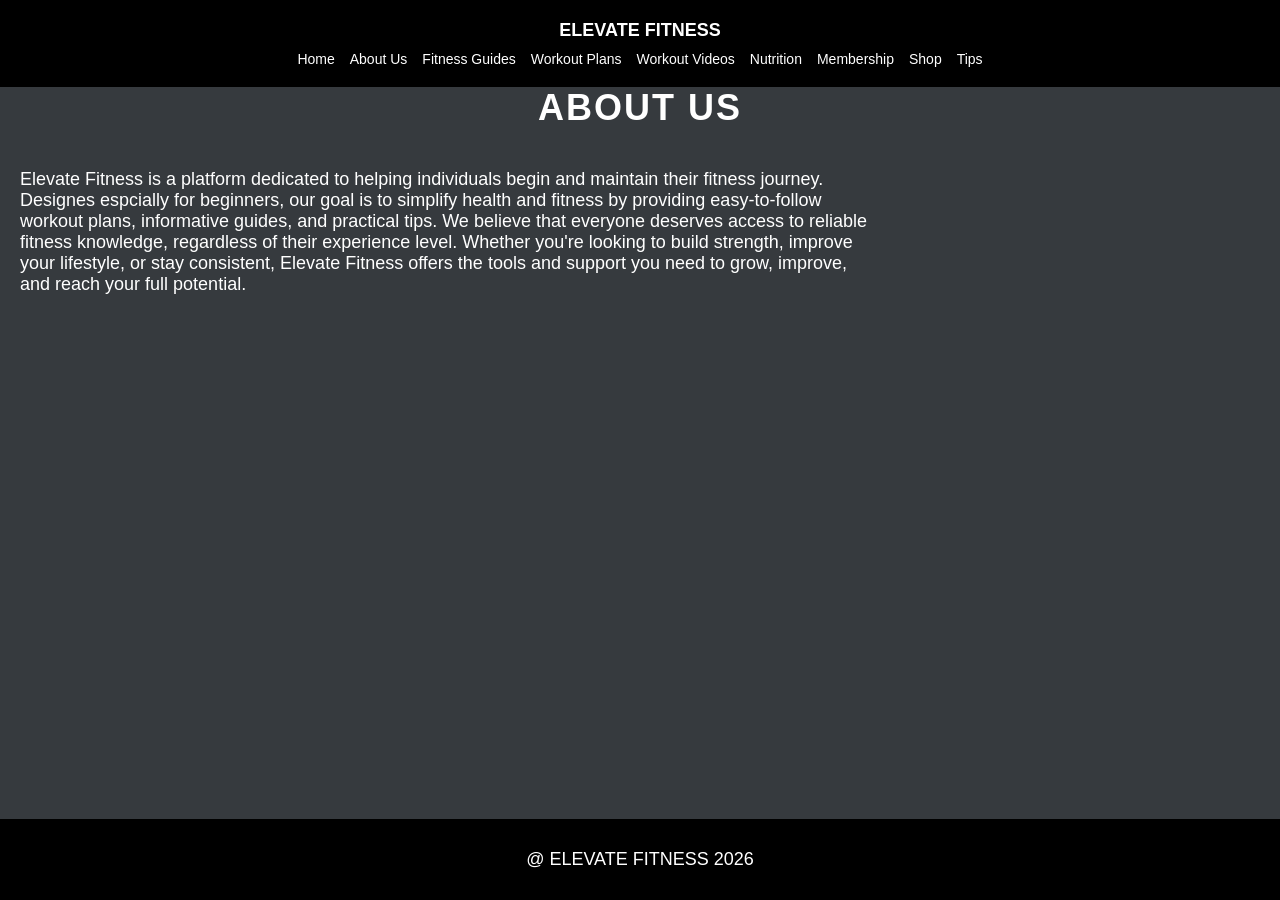
==== aboutus.html @ cf33ad15 "commit 1" ====
<!DOCTYPE html>
<html lang="en">
<head>
    <meta charset="UTF-8">
    <meta name="viewport" content="width=device-width, initial scale=1.0">
    <title>WMD ASSIGNMENT</title>
    <link rel="stylesheet" href="style.css">
   
</head>

<body>
<header>
  <div class="logo">ELEVATE FITNESS</div>
  <nav>
    <a href="index.html">Home</a>
    <a href="aboutus.html">About Us</a>
    <a href="fitnessguides.html">Fitness Guides</a>
    <a href="workoutplans.html">Workout Plans</a>
    <a href="workoutvideos.html">Workout Videos</a>
    <a href="nutrition.html">Nutrition</a>
    <a href="membership.html">Membership</a>
    <a href="shop.html">Shop</a>
    <a href="tips.html">Tips</a>
  </nav>
</header>

    <h1>ABOUT US</h1>
     <p>Elevate Fitness is a platform dedicated to helping individuals begin and maintain their fitness journey.<br>
       Designes espcially for beginners, our goal is to simplify health and fitness by providing easy-to-follow<br>
       workout plans, informative guides, and practical tips. We believe that everyone deserves access to reliable<br>
       fitness knowledge, regardless of their experience level. Whether you're looking to build strength, improve<br>
       your lifestyle, or stay consistent, Elevate Fitness offers the tools and support you need to grow, improve,<br>
       and reach your full potential.</p>  

<footer>
  <p>@ ELEVATE FITNESS 2026</p>
</footer>

<script id="t3s7og">
const links = document.querySelectorAll("nav a");

links.forEach(link => {
  link.addEventListener("mouseenter", () => {
    link.style.transform = "scale(1.1)";
    link.style.color = "#adb5bd";
    link.style.transition = "0.3s";
  });

  link.addEventListener("mouseleave", () => {
    link.style.transform = "scale(1)";
    link.style.color = "white";
  });
});
</script>
</body>
</html>
---- style.css ----
/* RESET */
* {
  margin: 0;
  padding: 0;
  box-sizing: border-box;
  font-family: Arial, sans-serif;
}

/* BODY */
body {
  background-color: #6c757d;
  color: white;
  overflow-x: hidden;
}

/* =========================
   BACKGROUND VIDEO
========================= */
.hero-video {
  position: fixed;
  top: 0;
  left: 0;
  width: 100%;
  height: 100%;
  object-fit: cover;
  z-index: -2;
}

/* DARK OVERLAY */
body::before {
  content: "";
  position: fixed;
  top: 0;
  left: 0;
  width: 100%;
  height: 100%;
  background: rgba(0,0,0,0.5);
  z-index: -1;
}

/* CONTENT ABOVE VIDEO */
header, section, footer, nav, h1 {
  position: relative;
  z-index: 1;
}

/* =========================
   HEADER
========================= */
header {
  background: black;
  padding: 20px;
  text-align: center;
}

.logo {
  margin-bottom: 10px;
  font-size: 18px;
  font-weight: bold;
}

/* NAV */
nav {
  display: flex;
  justify-content: center;
  flex-wrap: wrap;
  gap: 15px;
}

nav a {
  color: white;
  text-decoration: none;
  font-size: 14px;
  transition: 0.3s;
}

nav a:hover {
  color: #adb5bd;
  transform: scale(1.1);
}

/* =========================
   HEADINGS
========================= */
h1 {
  text-align: center;
  font-size: 36px;
  letter-spacing: 2px;
  margin-bottom: 20px;
}

h2 {
  margin-bottom: 20px;
  text-transform: uppercase;
}

/* =========================
   TEXT
========================= */
p {
  padding: 20px;
  font-size: 18px;
}

/* =========================
   CENTER HERO TEXT
========================= */
.center-text {
  position: absolute;
  top: 50%;
  left: 50%;
  transform: translate(-50%, -50%);
  text-align: center;
}

.btn {
  display: block;
  width: fit-content;
  margin: 20px auto;
  background-color: black;
  color: white;
  padding: 12px 20px;
  text-decoration: none;
  border-radius: 5px;
}

/* =========================
   SECTIONS
========================= */
section {
  padding: 50px 80px;
}

/* =========================
   ABOUT SECTION
========================= */
.about {
  display: flex;
  justify-content: space-between;
  align-items: center;
}

.about-text {
  width: 55%;
}

.about-img {
  width: 35%;
  height: 200px;
  background: #ccc;
}

/* =========================
   FITNESS GUIDES
========================= */
.guides {
  display: flex;
  flex-direction: column;
  gap: 20px;
}

.guide-item {
  display: flex;
  align-items: center;
  gap: 20px;
}

.circle {
  width: 60px;
  height: 60px;
  border-radius: 50%;
  background: #ccc;
}

/* =========================
   WORKOUT PLANS
========================= */
.plans {
  display: flex;
  gap: 40px;
}

.plan-card {
  width: 45%;
}

.plan-img {
  width: 100%;
  height: 150px;
  background: #ccc;
  margin-bottom: 10px;
}

/* =========================
   VIDEOS
========================= */
.videos {
  display: flex;
  gap: 20px;
}

.video-card {
  width: 30%;
}

.video-img {
  width: 100%;
  height: 120px;
  background: #ccc;
  margin-bottom: 10px;
}

/* =========================
   SHOP / PRODUCTS GRID
========================= */
.products {
  display: grid;
  grid-template-columns: repeat(4, 1fr);
  gap: 20px;
  padding: 20px;
}

.product-card {
  background: rgba(0,0,0,0.7);
  padding: 15px;
  border-radius: 10px;
  text-align: center;
  transition: 0.3s;
}

.product-card:hover {
  transform: scale(1.05);
}

.product-card img {
  width: 100%;
  height: 150px;
  object-fit: cover;
  margin-bottom: 10px;
}

/* BUTTON */
button {
  padding: 8px 15px;
  background: #adb5bd;
  border: none;
  cursor: pointer;
  transition: 0.3s;
}

button:hover {
  background: white;
}

/* =========================
   GRID IMAGE STYLE
========================= */
.grid-img {
  width: 100%;
  height: 300px;
  object-fit: cover;
  display: block;
  transition: 0.4s ease;
}

.grid-img:hover {
  transform: scale(1.05);
  filter: blur(3px);
}

/* =========================
   FOOTER
========================= */
footer {
  background: black;
  text-align: center;
  padding: 10px 0;
  margin-top: 30px;
  font-size: 12px;
  position: fixed;
  bottom: 0;
  width: 100%;
}

/* =========================
   RESPONSIVE DESIGN
========================= */
@media (max-width: 1024px) {
  .products {
    grid-template-columns: repeat(2, 1fr);
  }
}

@media (max-width: 600px) {
  .products {
    grid-template-columns: 1fr;
  }
}
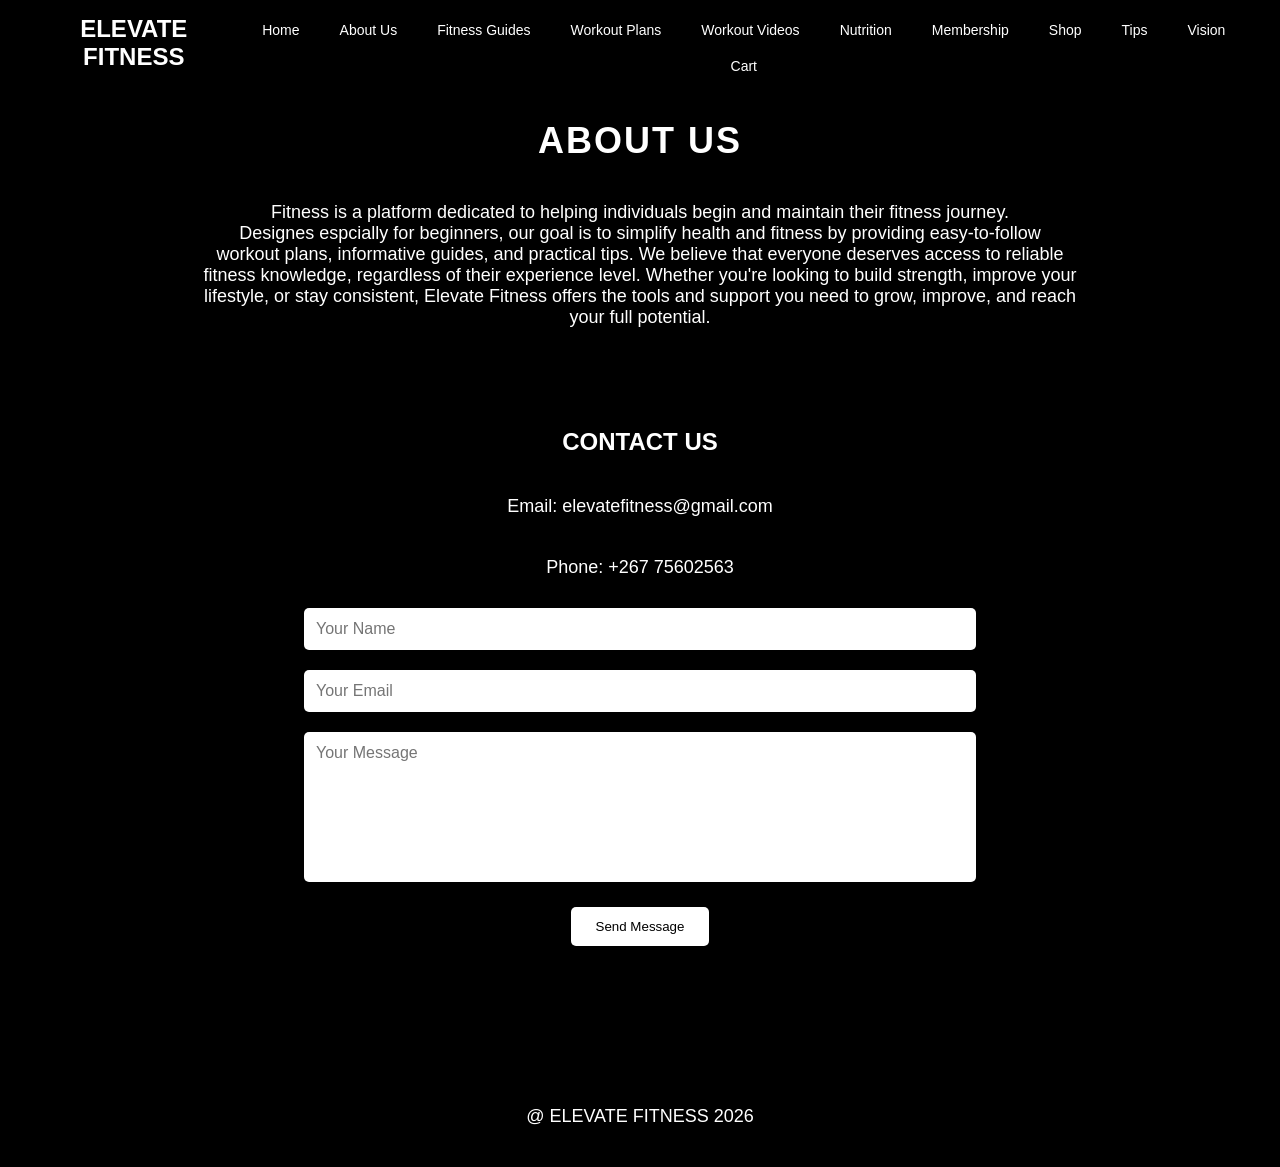
==== commit ba8ec9bc: "update2" ====
--- a/aboutus.html
+++ b/aboutus.html
@@ -10,28 +10,68 @@
 
 <body>
 <header>
-  <div class="logo">ELEVATE FITNESS</div>
-  <nav>
-    <a href="index.html">Home</a>
-    <a href="aboutus.html">About Us</a>
-    <a href="fitnessguides.html">Fitness Guides</a>
-    <a href="workoutplans.html">Workout Plans</a>
-    <a href="workoutvideos.html">Workout Videos</a>
-    <a href="nutrition.html">Nutrition</a>
-    <a href="membership.html">Membership</a>
-    <a href="shop.html">Shop</a>
-    <a href="tips.html">Tips</a>
-  </nav>
+
+    <div class="logo">ELEVATE FITNESS</div>
+
+    <!-- MENU BUTTON -->
+
+    <div class="menu-toggle" id="menu-toggle">
+        ☰
+    </div>
+
+    <!-- NAVIGATION -->
+
+     <nav id="navbar">
+
+        <a href="index.html">Home</a>
+        <a href="aboutus.html">About Us</a>
+        <a href="fitnessguides.html">Fitness Guides</a>
+        <a href="workoutplans.html">Workout Plans</a>
+        <a href="workoutvideos.html">Workout Videos</a>
+        <a href="nutrition.html">Nutrition</a>
+        <a href="membership.html">Membership</a>
+        <a href="shop.html">Shop</a>
+        <a href="tips.html">Tips</a>
+        <a href="#vision">Vision</a>
+        <a href="cart.html">Cart</a>
+
+
+    </nav>
 </header>
 
+<main class="page-content">
+
     <h1>ABOUT US</h1>
-     <p>Elevate Fitness is a platform dedicated to helping individuals begin and maintain their fitness journey.<br>
-       Designes espcially for beginners, our goal is to simplify health and fitness by providing easy-to-follow<br>
-       workout plans, informative guides, and practical tips. We believe that everyone deserves access to reliable<br>
-       fitness knowledge, regardless of their experience level. Whether you're looking to build strength, improve<br>
-       your lifestyle, or stay consistent, Elevate Fitness offers the tools and support you need to grow, improve,<br>
-       and reach your full potential.</p>  
+     <p class="center-paragraph">
+      Fitness is a platform dedicated to helping individuals begin and maintain their fitness journey.<br>
+      Designes espcially for beginners, our goal is to simplify health and fitness by providing easy-to-follow<br>
+      workout plans, informative guides, and practical tips. We believe that everyone deserves access to reliable<br>
+      fitness knowledge, regardless of their experience level. Whether you're looking to build strength, improve your<br>
+      lifestyle, or stay consistent, Elevate Fitness offers the tools and support you need to grow, improve, and reach<br>
+      your full potential.</p>  
 
+      <section class="contact-section">
+
+    <h2>Contact Us</h2>
+
+    <p>Email: elevatefitness@gmail.com</p>
+    <p>Phone: +267 75602563</p>
+
+    <form>
+
+        <input type="text" placeholder="Your Name">
+
+        <input type="email" placeholder="Your Email">
+
+        <textarea placeholder="Your Message"></textarea>
+
+        <button type="submit">Send Message</button>
+
+    </form>
+
+</section>
+
+</main>
 <footer>
   <p>@ ELEVATE FITNESS 2026</p>
 </footer>
@@ -51,6 +91,18 @@
     link.style.color = "white";
   });
 });
+
+</script>
+
+<script>
+
+const menuToggle = document.getElementById("menu-toggle");
+const navbar = document.getElementById("navbar");
+
+menuToggle.addEventListener("click", () => {
+    navbar.classList.toggle("active");
+});
+
 </script>
 </body>
 </html>
--- a/style.css
+++ b/style.css
@@ -8,22 +8,162 @@
 
 /* BODY */
 body {
-  background-color: #6c757d;
+  background-color: black;
   color: white;
   overflow-x: hidden;
 }
 
-/* =========================
-   BACKGROUND VIDEO
-========================= */
-.hero-video {
-  position: fixed;
-  top: 0;
-  left: 0;
-  width: 100%;
-  height: 100%;
-  object-fit: cover;
-  z-index: -2;
+/* SMOOTH SCROLL */
+html {
+    scroll-behavior: smooth;
+}
+
+/* BODY */
+body {
+    margin: 0;
+    font-family: Arial, Helvetica, sans-serif;
+    color: white;
+    background-color: black;
+}
+
+/* HEADER */
+header {
+    position: fixed;
+    top: 0;
+    width: 100%;
+    padding: 15px 30px;
+    display: flex;
+    justify-content: space-between;
+    align-items: center;
+    background: rgba(0,0,0,0.7);
+    z-index: 1000;
+}
+
+/* LOGO */
+.logo {
+    font-size: 24px;
+    font-weight: bold;
+}
+
+/* NAVIGATION */
+nav a {
+    color: white;
+    text-decoration: none;
+    margin: 0 10px;
+    transition: 0.3s;
+}
+
+nav a:hover {
+    color: #adb5bd;
+    transform: scale(1.1);
+}
+
+/* HERO SECTION */
+.hero {
+    position: relative;
+    height: 100vh;
+    overflow: hidden;
+}
+
+/* BACKGROUND VIDEO */
+.bg-video {
+    position: absolute;
+    top: 0;
+    left: 0;
+    width: 100%;
+    height: 100%;
+    object-fit: cover;
+    z-index: -1;
+}
+
+/* CENTER TEXT */
+.center-text {
+    position: absolute;
+    top: 50%;
+    left: 50%;
+    transform: translate(-50%, -50%);
+    text-align: center;
+}
+
+/* MAIN TITLE */
+.center-text h1 {
+    font-size: 60px;
+    margin-bottom: 20px;
+}
+
+/* BUTTONS */
+.btn {
+    display: inline-block;
+    padding: 12px 25px;
+    margin: 10px;
+    background-color: white;
+    color: black;
+    text-decoration: none;
+    border-radius: 5px;
+    font-weight: bold;
+    transition: 0.3s;
+}
+.bottom-buttons {
+    position: absolute;
+    bottom: 40px;
+    width: 100%;
+    text-align: center;
+    z-index: 2;
+}
+
+.btn:hover {
+    background-color: #adb5bd;
+    transform: scale(1.05);
+}
+
+/* VISION SECTION */
+.vision-section {
+    padding: 100px 60px;
+    background-color: #111;
+    text-align: center;
+}
+
+.vision-section h2 {
+    font-size: 40px;
+    margin-bottom: 20px;
+    background-color: #111;
+}
+
+.vision-section p {
+    max-width: 900px;
+    margin: auto;
+    line-height: 1.8;
+    font-size: 18px;
+    background-color: #111;
+}
+/* VISION TEXT SCROLL ANIMATION */
+
+.fade-section {
+    opacity: 0;
+    transform: translateY(50px);
+    animation: visionFade 1.5s ease forwards;
+
+    animation-timeline: view();
+    animation-range: entry 20%;
+}
+
+@keyframes visionFade {
+    from {
+        opacity: 0;
+        transform: translateY(50px);
+    }
+
+    to {
+        opacity: 1;
+        transform: translateY(0);
+    }
+}
+
+/* FOOTER */
+footer {
+    background-color: black;
+    text-align: center;
+    padding: 20px;
 }
 
 /* DARK OVERLAY */
@@ -113,15 +253,37 @@
   text-align: center;
 }
 
+/* BUTTONS */
+
 .btn {
-  display: block;
-  width: fit-content;
-  margin: 20px auto;
-  background-color: black;
-  color: white;
-  padding: 12px 20px;
-  text-decoration: none;
-  border-radius: 5px;
+    display: inline-block;
+    background-color: black;
+    color: white;
+    padding: 12px 20px;
+    text-decoration: none;
+    border-radius: 5px;
+    transition: 0.3s;
+}
+
+.btn:hover {
+    background-color: #333;
+    transform: scale(1.05);
+}
+
+/* VISION BUTTONS */
+
+.vision-buttons {
+    margin-top: 40px;
+    display: flex;
+    justify-content: center;
+    align-items: center;
+    gap: 20px;
+}
+
+/* VISION SECTION */
+
+.vision-section {
+    padding: 100px 60px 150px 60px;
 }
 
 /* =========================
@@ -144,70 +306,260 @@
   width: 55%;
 }
 
+.center-paragraph{
+  text-align: center;
+}
 .about-img {
   width: 35%;
   height: 200px;
-  background: #ccc;
+  background: #ffff;
+}
+
+/* CONTACT SECTION */
+
+.contact-section {
+    padding: 80px;
+    text-align: center;
+    background-color: #000000;
+}
+
+/* FORM */
+
+.contact-section form {
+    display: flex;
+    flex-direction: column;
+    align-items: center;
+}
+
+/* INPUTS + TEXTAREA */
+
+.contact-section input,
+.contact-section textarea {
+    width: 60%;
+    padding: 12px;
+    margin: 10px 0;
+
+    border: none;
+    border-radius: 5px;
+
+    font-size: 16px;
+}
+
+/* MESSAGE BOX */
+
+.contact-section textarea {
+    height: 150px;
+    resize: none;
+}
+
+/* BUTTON */
+
+.contact-section button {
+    padding: 12px 25px;
+    background-color: white;
+    color: black;
+    border: none;
+    border-radius: 5px;
+    cursor: pointer;
+    margin-top: 15px;
+    transition: 0.3s;
+}
+
+.contact-section button:hover {
+    background-color: #adb5bd;
 }
 
 /* =========================
    FITNESS GUIDES
 ========================= */
-.guides {
-  display: flex;
-  flex-direction: column;
-  gap: 20px;
-}
-
-.guide-item {
-  display: flex;
-  align-items: center;
-  gap: 20px;
-}
-
-.circle {
-  width: 60px;
-  height: 60px;
-  border-radius: 50%;
-  background: #ccc;
-}
+
+
+/* FITNESS GUIDES SECTION */
+
+.fitness-page{
+    background-image: url("images/background-img1.jpg");
+    background-size: cover;
+    background-position: center;
+    background-repeat: no-repeat;
+    background-attachment: fixed;
+
+    position: relative;
+    z-index: 1;
+}
+
+.fitness-guides {
+    padding: 120px 50px;
+    text-align: center;
+}
+
+/* GUIDE CONTAINER */
+
+.guide-container {
+    display: grid;
+    grid-template-columns: repeat(auto-fit, minmax(250px, 1fr));
+    gap: 30px;
+    margin-top: 50px;
+}
+
+/* GUIDE CARDS */
+
+.guide-card {
+    background-color: #1a1a1a;
+    padding: 30px;
+    border-radius: 15px;
+    transition: 0.3s;
+    text-align: left;
+}
+
+/* HOVER EFFECT */
+
+.guide-card:hover {
+    transform: translateY(-10px);
+    box-shadow: 0 0 20px rgba(255,255,255,0.2);
+}
+
+/* CARD HEADINGS */
+
+.guide-card h2 {
+    margin-bottom: 15px;
+    color: #adb5bd;
+}
+
+/* CARD TEXT */
+
+.guide-card p {
+    line-height: 1.7;
+    margin-bottom: 20px;
+}
+
+/* LIST */
+
+.guide-card ul {
+    padding-left: 20px;
+}
+
+.guide-card li {
+    margin-bottom: 10px;
+}
+
+
 
 /* =========================
    WORKOUT PLANS
 ========================= */
-.plans {
-  display: flex;
-  gap: 40px;
-}
-
-.plan-card {
-  width: 45%;
-}
-
-.plan-img {
-  width: 100%;
-  height: 150px;
-  background: #ccc;
-  margin-bottom: 10px;
-}
+/* WORKOUT PLAN SECTION */
+
+.workoutplan-page{
+    background-image: url("images/background-img2.jpg");
+    background-size: cover;
+    background-position: center;
+    background-repeat: no-repeat;
+    background-attachment: fixed;
+
+    position: relative;
+    z-index: 1;
+}
+
+.workout-plans{
+    display: flex;
+    justify-content: center;
+    gap: 30px;
+    flex-wrap: wrap;
+    padding: 60px 20px;
+}
+
+.plan-card{
+    background: #1c1c1c;
+    color: white;
+    width: 320px;
+    padding: 30px;
+    border-radius: 20px;
+    box-shadow: 0 8px 20px rgba(0,0,0,0.4);
+    transition: 0.3s;
+    text-align: center;
+}
+
+.plan-card:hover{
+    transform: translateY(-10px);
+}
+
+.plan-card h2{
+    font-size: 32px;
+    margin-bottom: 10px;
+}
+
+.level{
+    color: white;
+    margin-bottom: 20px;
+    font-weight: bold;
+}
+
+.plan-card ul{
+    text-align: left;
+    margin-bottom: 20px;
+    padding-left: 20px;
+}
+
+.plan-card li{
+    margin-bottom: 10px;
+}
+
+.plan-card h3{
+    margin-top: 20px;
+    margin-bottom: 10px;
+    color: white;
+}
+
+.plan-card p{
+    line-height: 1.6;
+}
+
+
 
 /* =========================
    VIDEOS
 ========================= */
-.videos {
-  display: flex;
-  gap: 20px;
+.video-section {
+    padding: 100px 50px;
+    text-align: center;
+}
+
+.video-section h1 {
+    margin-bottom: 50px;
+    font-size: 3rem;
+}
+
+.video-container {
+    display: flex;
+    justify-content: center;
+    gap: 30px;
+    flex-wrap: wrap;
 }
 
 .video-card {
-  width: 30%;
-}
-
-.video-img {
-  width: 100%;
-  height: 120px;
-  background: #ccc;
-  margin-bottom: 10px;
+    width: 320px;
+    text-decoration: none;
+    color: white;
+    background-color: #1a1a1a;
+    border-radius: 15px;
+    overflow: hidden;
+    transition: 0.3s;
+}
+
+.video-card img {
+    width: 100%;
+    height: 200px;
+    object-fit: cover;
+    display: block;
+}
+
+.video-card h3 {
+    padding: 20px;
+}
+
+.video-card:hover {
+    transform: translateY(-10px);
+    box-shadow: 0 0 20px rgba(255,255,255,0.2);
 }
 
 /* =========================
@@ -271,15 +623,14 @@
 /* =========================
    FOOTER
 ========================= */
+/* FOOTER */
+
 footer {
-  background: black;
-  text-align: center;
-  padding: 10px 0;
-  margin-top: 30px;
-  font-size: 12px;
-  position: fixed;
-  bottom: 0;
-  width: 100%;
+    background: black;
+    text-align: center;
+    padding: 20px;
+    margin-top: 40px;
+    width: 100%;
 }
 
 /* =========================
@@ -297,3 +648,302 @@
   }
 }
 
+button {
+  background-color: black;
+  color: white;
+  padding: 10px 15px;
+  border: none;
+  border-radius: 5px;
+  cursor: pointer;
+}
+
+button:hover {
+  background-color: gray;
+}
+
+#cart {
+  list-style: none;
+  padding: 0;
+}
+
+/* HEADER */
+
+header {
+    position: fixed;
+    top: 0;
+    width: 100%;
+    padding: 15px 30px;
+    display: flex;
+    justify-content: space-between;
+    align-items: center;
+    background: rgba(0,0,0,0.8);
+    z-index: 1000;
+    box-sizing: border-box;
+}
+
+/* LOGO */
+
+.logo {
+    font-size: 24px;
+    font-weight: bold;
+}
+
+/* NAVIGATION */
+
+nav {
+    display: flex;
+    gap: 20px;
+}
+
+/* NAV LINKS */
+
+nav a {
+    color: white;
+    text-decoration: none;
+    transition: 0.3s;
+}
+
+nav a:hover {
+    color: #adb5bd;
+    transform: scale(1.1);
+}
+
+/* MENU BUTTON */
+
+.menu-toggle {
+    display: none;
+    font-size: 30px;
+    cursor: pointer;
+    color: white;
+}
+
+/* MOBILE + WINDOWED RESPONSIVE MENU */
+
+@media (max-width: 1000px) {
+
+    .menu-toggle {
+        display: block;
+    }
+
+    nav {
+        position: absolute;
+        top: 80px;
+        right: 0;
+        width: 250px;
+        background-color: rgba(0,0,0,0.95);
+
+        flex-direction: column;
+        align-items: center;
+
+        padding: 20px 0;
+
+        display: none;
+    }
+
+    nav.active {
+        display: flex;
+    }
+
+    nav a {
+        padding: 15px;
+        width: 100%;
+        text-align: center;
+    }
+}
+
+/* PAGE CONTENT SPACING */
+
+.page-content {
+    padding-top: 120px;
+}
+
+/* CART SECTION */
+
+.cart-section {
+    background-color: #1a1a1a;
+    padding: 40px;
+    margin: 50px;
+    border-radius: 10px;
+}
+
+/* CART LIST */
+
+#cart {
+    list-style: none;
+    margin-top: 20px;
+    margin-bottom: 20px;
+}
+
+#cart li {
+    padding: 10px;
+    background-color: #2a2a2a;
+    margin-bottom: 10px;
+    border-radius: 5px;
+}
+
+/* TOTAL */
+
+.cart-section h3 {
+    margin-bottom: 30px;
+}
+
+/* PAYMENT SECTION */
+
+.payment-section {
+    margin-top: 30px;
+}
+
+/* INPUTS */
+
+.payment-section input {
+    width: 100%;
+    padding: 12px;
+    margin-bottom: 15px;
+    border: none;
+    border-radius: 5px;
+}
+
+/* CHECKOUT BUTTON */
+
+.checkout-btn {
+    width: 100%;
+    padding: 12px;
+}
+
+/* TIPS SECTION */
+
+.tips-page{
+    background-image: url("images/background-img4.jpg");
+    background-size: cover;
+    background-position: center;
+    background-repeat: no-repeat;
+    background-attachment: fixed;
+
+    position: relative;
+    z-index: 1;
+}
+
+.tips-section {
+    padding: 120px 50px;
+    text-align: center;
+}
+
+/* TIPS CONTAINER */
+
+.tips-container {
+    display: grid;
+    grid-template-columns: repeat(auto-fit, minmax(300px, 1fr));
+    gap: 30px;
+    margin-top: 50px;
+}
+
+/* TIP CARDS */
+
+.tip-card {
+    background-color: #1a1a1a;
+    padding: 30px;
+    border-radius: 15px;
+    text-align: left;
+    transition: 0.3s;
+}
+
+/* HOVER EFFECT */
+
+.tip-card:hover {
+    transform: translateY(-10px);
+    box-shadow: 0 0 20px rgba(255,255,255,0.2);
+}
+
+/* CARD HEADINGS */
+
+.tip-card h2 {
+    margin-bottom: 15px;
+    color: #adb5bd;
+}
+
+/* CARD TEXT */
+
+.tip-card p {
+    line-height: 1.7;
+    margin-bottom: 20px;
+}
+
+/* LIST */
+
+.tip-card ul {
+    padding-left: 20px;
+}
+
+.tip-card li {
+    margin-bottom: 10px;
+}
+
+
+
+/* NUTRITION SECTION */
+
+.nutrition-page{
+    background-image: url("images/background-img3.jpg");
+    background-size: cover;
+    background-position: center;
+    background-repeat: no-repeat;
+    background-attachment: fixed;
+
+    position: relative;
+    z-index: 1;
+}
+.nutrition-section {
+    padding: 120px 50px;
+    text-align: center;
+}
+
+/* NUTRITION CONTAINER */
+
+.nutrition-container {
+    display: grid;
+    grid-template-columns: repeat(auto-fit, minmax(250px, 1fr));
+    gap: 30px;
+    margin-top: 50px;
+}
+
+/* NUTRITION CARDS */
+
+.nutrition-card {
+    background-color: #1a1a1a;
+    padding: 30px;
+    border-radius: 15px;
+    text-align: left;
+    transition: 0.3s;
+}
+
+/* HOVER EFFECT */
+
+.nutrition-card:hover {
+    transform: translateY(-10px);
+    box-shadow: 0 0 20px rgba(255,255,255,0.2);
+}
+
+/* CARD HEADINGS */
+
+.nutrition-card h2 {
+    margin-bottom: 15px;
+    color: #adb5bd;
+}
+
+/* CARD TEXT */
+
+.nutrition-card p {
+    line-height: 1.7;
+    margin-bottom: 20px;
+}
+
+/* LIST */
+
+.nutrition-card ul {
+    padding-left: 20px;
+}
+
+.nutrition-card li {
+    margin-bottom: 10px;
+}
+
